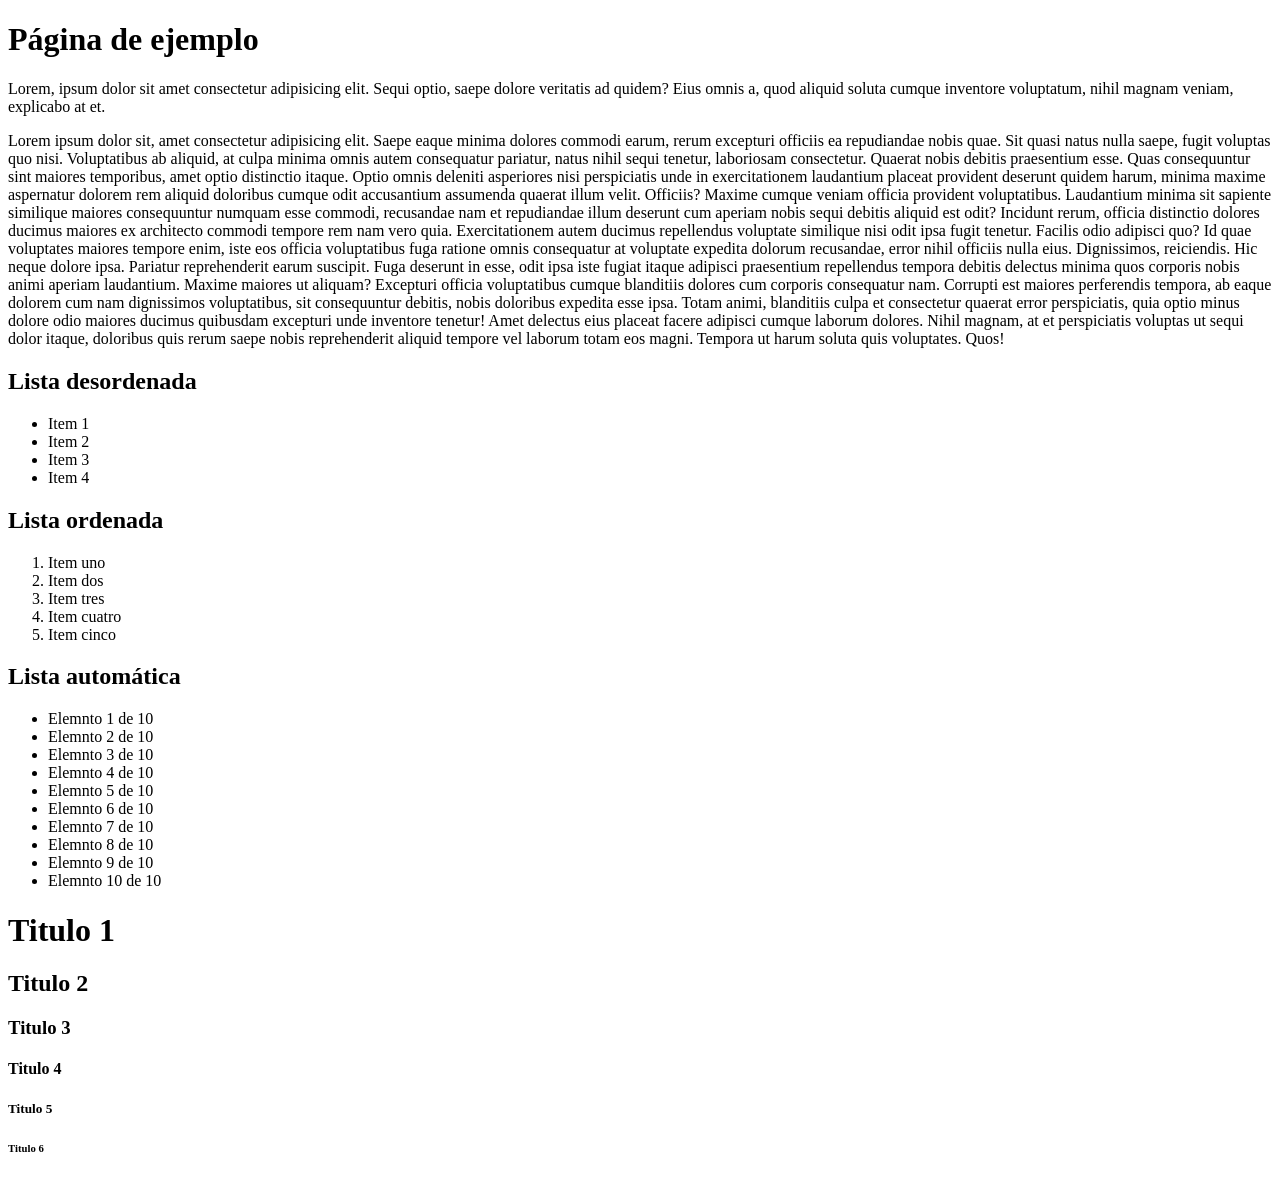
==== index.html @ 21dabe86 "index avanzado" ====
<!DOCTYPE html>
<html lang="es">
<head>
    <meta charset="UTF-8">
    <meta name="viewport" content="width=device-width, initial-scale=1.0">
    <title>Example HTML</title>
</head>
<body>
    <!-- hq ==> para hacer un título, el mas importante
                existe hasta el h6 
    -->
    <h1>Página de ejemplo</h1>
    <!-- p ==> etiqueta para definir un párrafo-->
    <!-- lorem ==> genera texto demo rápidamente-->
    <p>
        Lorem, ipsum dolor sit amet consectetur adipisicing elit. Sequi optio, saepe dolore veritatis ad quidem? Eius omnis a, quod aliquid soluta cumque inventore voluptatum, nihil magnam veniam, explicabo at et.
    </p>
    <p>
        <!-- lorem*10 ==> *10 genera el efecto por el multiplicador -->
        Lorem ipsum dolor sit, amet consectetur adipisicing elit. Saepe eaque minima dolores commodi earum, rerum excepturi officiis ea repudiandae nobis quae. Sit quasi natus nulla saepe, fugit voluptas quo nisi.
        Voluptatibus ab aliquid, at culpa minima omnis autem consequatur pariatur, natus nihil sequi tenetur, laboriosam consectetur. Quaerat nobis debitis praesentium esse. Quas consequuntur sint maiores temporibus, amet optio distinctio itaque.
        Optio omnis deleniti asperiores nisi perspiciatis unde in exercitationem laudantium placeat provident deserunt quidem harum, minima maxime aspernatur dolorem rem aliquid doloribus cumque odit accusantium assumenda quaerat illum velit. Officiis?
        Maxime cumque veniam officia provident voluptatibus. Laudantium minima sit sapiente similique maiores consequuntur numquam esse commodi, recusandae nam et repudiandae illum deserunt cum aperiam nobis sequi debitis aliquid est odit?
        Incidunt rerum, officia distinctio dolores ducimus maiores ex architecto commodi tempore rem nam vero quia. Exercitationem autem ducimus repellendus voluptate similique nisi odit ipsa fugit tenetur. Facilis odio adipisci quo?
        Id quae voluptates maiores tempore enim, iste eos officia voluptatibus fuga ratione omnis consequatur at voluptate expedita dolorum recusandae, error nihil officiis nulla eius. Dignissimos, reiciendis. Hic neque dolore ipsa.
        Pariatur reprehenderit earum suscipit. Fuga deserunt in esse, odit ipsa iste fugiat itaque adipisci praesentium repellendus tempora debitis delectus minima quos corporis nobis animi aperiam laudantium. Maxime maiores ut aliquam?
        Excepturi officia voluptatibus cumque blanditiis dolores cum corporis consequatur nam. Corrupti est maiores perferendis tempora, ab eaque dolorem cum nam dignissimos voluptatibus, sit consequuntur debitis, nobis doloribus expedita esse ipsa.
        Totam animi, blanditiis culpa et consectetur quaerat error perspiciatis, quia optio minus dolore odio maiores ducimus quibusdam excepturi unde inventore tenetur! Amet delectus eius placeat facere adipisci cumque laborum dolores.
        Nihil magnam, at et perspiciatis voluptas ut sequi dolor itaque, doloribus quis rerum saepe nobis reprehenderit aliquid tempore vel laborum totam eos magni. Tempora ut harum soluta quis voluptates. Quos!
    </p>
    <h2>Lista desordenada</h2>
    <!--ul>li*4 ==> se utiliza paraa crear una etiqueta dentro de otra-->
    <ul>
        <li>Item 1</li>
        <li>Item 2</li>
        <li>Item 3</li>
        <li>Item 4</li>
    </ul>
    <!-- h2+ol>li*5 ==> + sirve para crear etiquetas al mismo nivel, 
     una debajo de al otra-->
    <h2>Lista ordenada</h2>
    <ol>
        <li>Item uno</li>
        <li>Item dos</li>
        <li>Item tres</li>
        <li>Item cuatro</li>
        <li>Item cinco</li>
    </ol>
    <!-- h2{Lista automática}+illi*10{Elemento$}
     {} ==> se utilizan para agregar texto 
    $   => agrega im número desde 1 correlativo
    -->
    <h2>Lista automática</h2>
    <ul>
        <li>Elemnto 1 de 10 </li>
        <li>Elemnto 2 de 10 </li>
        <li>Elemnto 3 de 10 </li>
        <li>Elemnto 4 de 10 </li>
        <li>Elemnto 5 de 10 </li>
        <li>Elemnto 6 de 10 </li>
        <li>Elemnto 7 de 10 </li>
        <li>Elemnto 8 de 10 </li>
        <li>Elemnto 9 de 10 </li>
        <li>Elemnto 10 de 10 </li>
    </ul>
    <!-- h${Titulo $}*6 ==>  -->
    <h1>Titulo 1</h1>
    <h2>Titulo 2</h2>
    <h3>Titulo 3</h3>
    <h4>Titulo 4</h4>
    <h5>Titulo 5</h5>
    <h6>Titulo 6</h6>
</body>
</html>
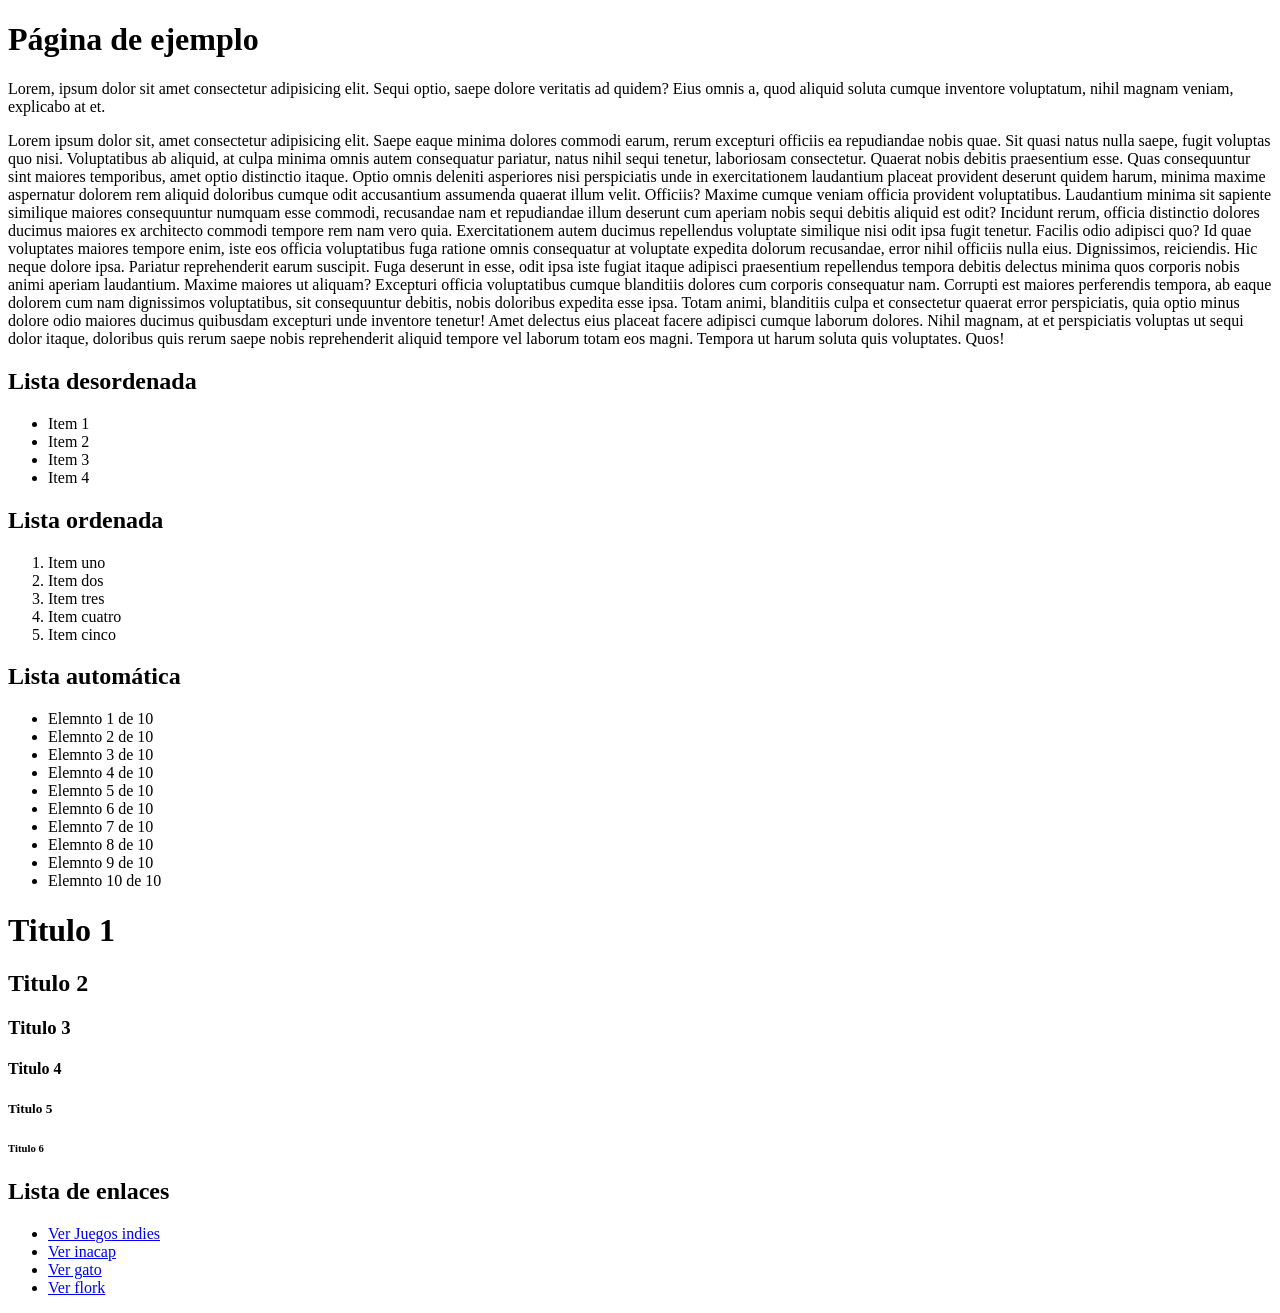
==== commit f6e5f210: "imagenes y productos añadidos" ====
--- a/index.html
+++ b/index.html
@@ -70,5 +70,13 @@
     <h4>Titulo 4</h4>
     <h5>Titulo 5</h5>
     <h6>Titulo 6</h6>
+
+    <h2>Lista de enlaces</h2>
+    <ul>
+        <li><a href="https://gamejolt.com/" target="_blank">Ver Juegos indies</a></li>
+        <li><a href="https://portal.inacap.cl/" target="_blank">Ver inacap</a></li>
+        <li><a href="productos/gato.html">Ver gato</a></li>
+        <li><a href="productos/flork.html">Ver flork</a></li>
+    </ul>
 </body>
 </html>
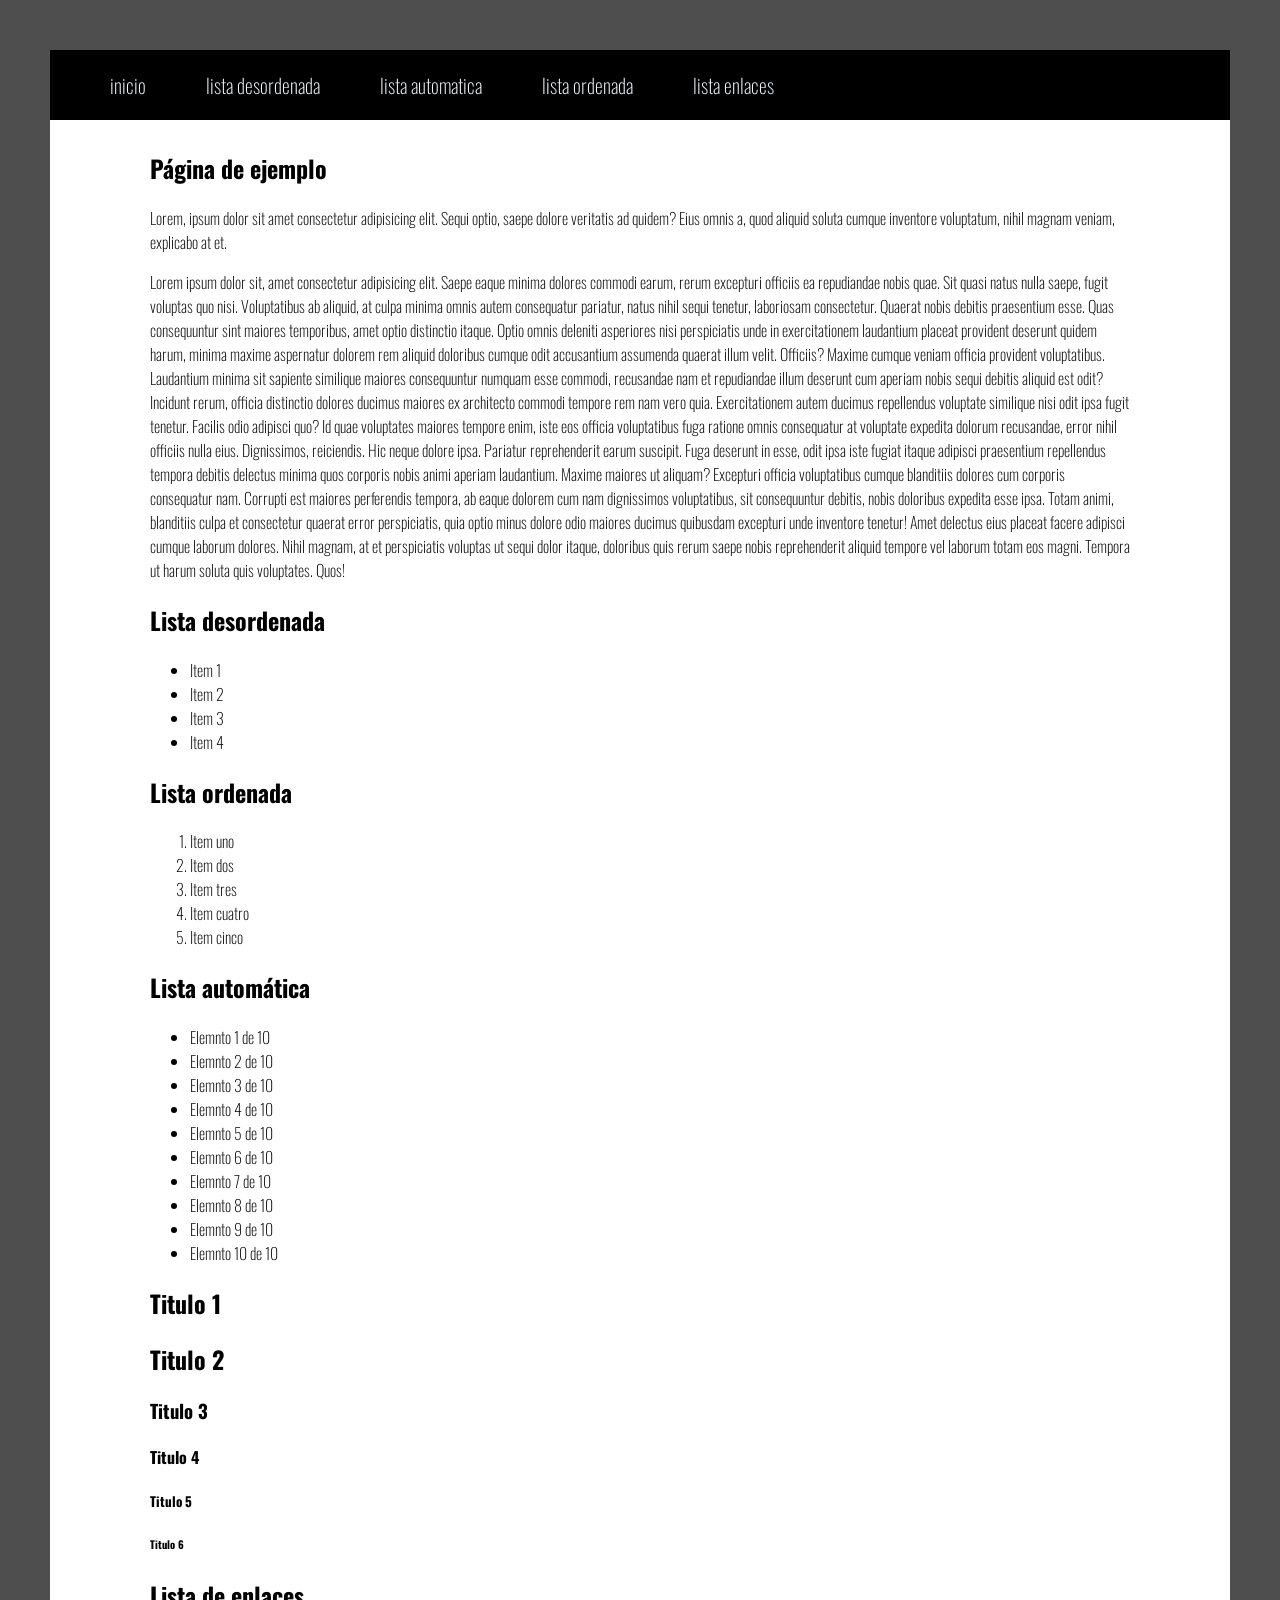
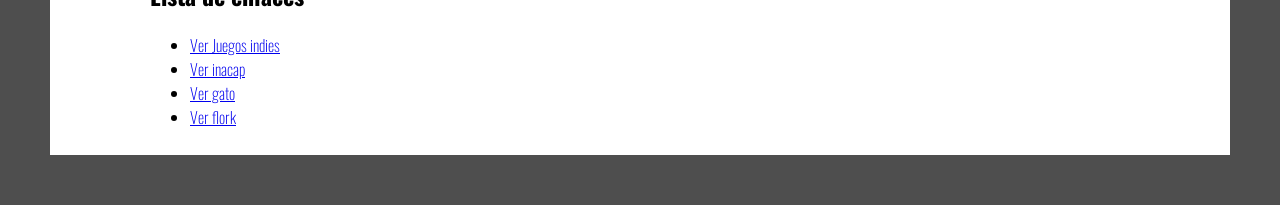
==== commit fe14833e: "Interfaz modificada" ====
--- a/index.html
+++ b/index.html
@@ -4,12 +4,30 @@
     <meta charset="UTF-8">
     <meta name="viewport" content="width=device-width, initial-scale=1.0">
     <title>Example HTML</title>
+    <link rel="stylesheet" href="css/style.css">
+    <link rel="preconnect" href="https://fonts.googleapis.com">
+    <link rel="preconnect" href="https://fonts.gstatic.com" crossorigin>
+    <link href="https://fonts.googleapis.com/css2?family=Oswald:wght@200..700&display=swap" rel="stylesheet">
 </head>
 <body>
-    <!-- hq ==> para hacer un título, el mas importante
+    <!-- header>nav>ul>li*4>a -->
+    <header>
+        <nav>
+            <ul>
+                <li><a href="#s1">inicio</a></li>
+                <li><a href="#ld">lista desordenada</a></li>
+                <li><a href="#la">lista automatica</a></li>
+                <li><a href="#lo">lista ordenada</a></li>
+                <li><a href="#le">lista enlaces</a></li>
+            </ul>
+        </nav>
+    </header>
+    <main>
+        <section>
+<!-- hq ==> para hacer un título, el mas importante
                 existe hasta el h6 
     -->
-    <h1>Página de ejemplo</h1>
+    <h1 id="s1">Página de ejemplo</h1>
     <!-- p ==> etiqueta para definir un párrafo-->
     <!-- lorem ==> genera texto demo rápidamente-->
     <p>
@@ -28,7 +46,9 @@
         Totam animi, blanditiis culpa et consectetur quaerat error perspiciatis, quia optio minus dolore odio maiores ducimus quibusdam excepturi unde inventore tenetur! Amet delectus eius placeat facere adipisci cumque laborum dolores.
         Nihil magnam, at et perspiciatis voluptas ut sequi dolor itaque, doloribus quis rerum saepe nobis reprehenderit aliquid tempore vel laborum totam eos magni. Tempora ut harum soluta quis voluptates. Quos!
     </p>
-    <h2>Lista desordenada</h2>
+        </section>
+        <section>
+<h2 id="ld">Lista desordenada</h2>
     <!--ul>li*4 ==> se utiliza paraa crear una etiqueta dentro de otra-->
     <ul>
         <li>Item 1</li>
@@ -38,7 +58,7 @@
     </ul>
     <!-- h2+ol>li*5 ==> + sirve para crear etiquetas al mismo nivel, 
      una debajo de al otra-->
-    <h2>Lista ordenada</h2>
+    <h2 id="lo">Lista ordenada</h2>
     <ol>
         <li>Item uno</li>
         <li>Item dos</li>
@@ -50,7 +70,7 @@
      {} ==> se utilizan para agregar texto 
     $   => agrega im número desde 1 correlativo
     -->
-    <h2>Lista automática</h2>
+    <h2 id="la">Lista automática</h2>
     <ul>
         <li>Elemnto 1 de 10 </li>
         <li>Elemnto 2 de 10 </li>
@@ -71,12 +91,14 @@
     <h5>Titulo 5</h5>
     <h6>Titulo 6</h6>
 
-    <h2>Lista de enlaces</h2>
+    <h2 id="le">Lista de enlaces</h2>
     <ul>
         <li><a href="https://gamejolt.com/" target="_blank">Ver Juegos indies</a></li>
         <li><a href="https://portal.inacap.cl/" target="_blank">Ver inacap</a></li>
         <li><a href="productos/gato.html">Ver gato</a></li>
         <li><a href="productos/flork.html">Ver flork</a></li>
     </ul>
+        </section>
+    </main>
 </body>
 </html>
--- a/css/style.css
+++ b/css/style.css
@@ -0,0 +1,34 @@
+body{
+    background-color: rgb(78, 78, 78);
+    margin: 50px;
+    font-family: "Oswald", sans-serif;
+  font-optical-sizing: auto;
+  font-weight: 100;
+  font-style: normal;
+}
+header{
+    background-color: black;
+}
+nav li:hover{
+    background-color: gray;
+}
+main{
+    background-color: white;
+    margin: 0px;
+    padding: 10px 100px;
+
+}
+nav li{
+    padding: 20px;
+}
+nav ul{
+    display: flex;
+    gap: 20px;
+    list-style: none;
+    margin: 0px;
+}
+nav a{
+    text-decoration: none;
+    color: aliceblue;
+    font-size: 20px;
+}
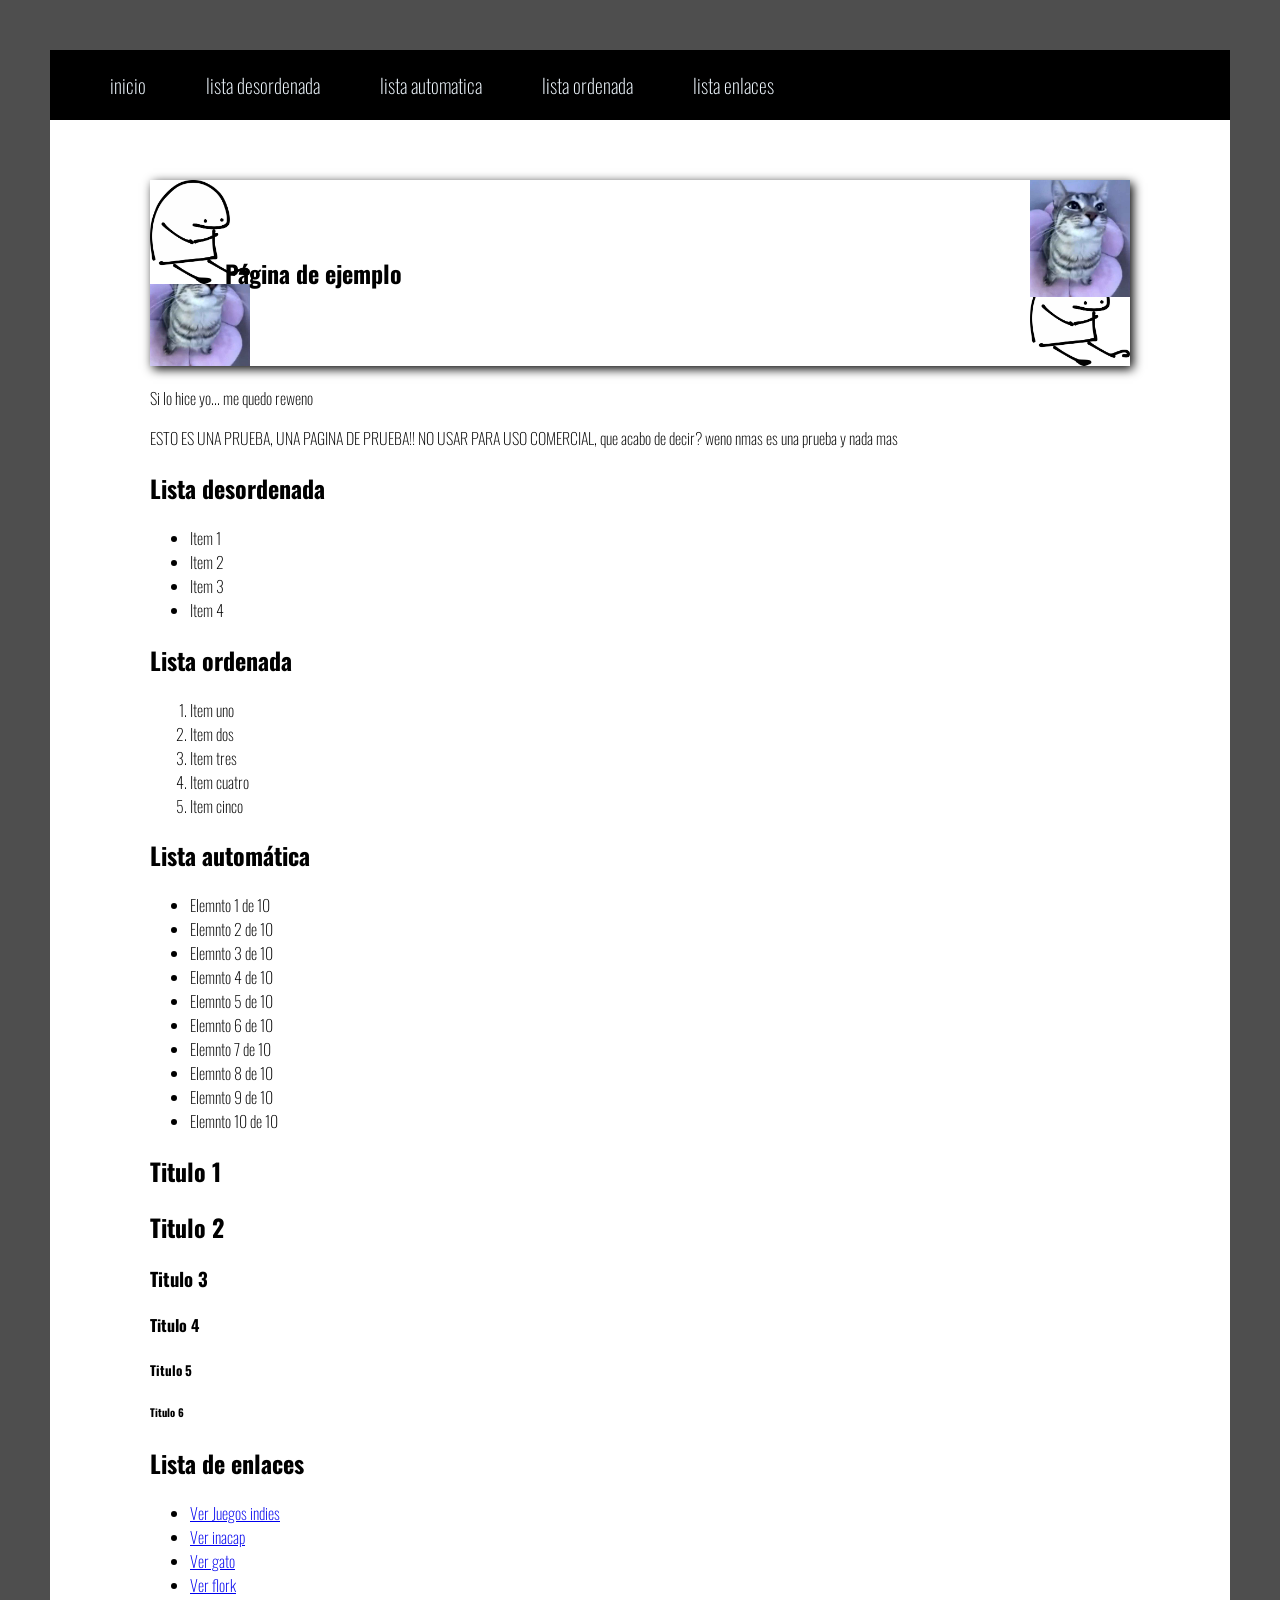
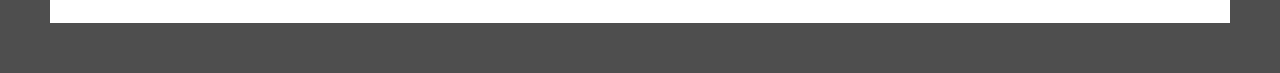
==== commit c725ac46: "Interfaz modificada3" ====
--- a/index.html
+++ b/index.html
@@ -31,20 +31,11 @@
     <!-- p ==> etiqueta para definir un párrafo-->
     <!-- lorem ==> genera texto demo rápidamente-->
     <p>
-        Lorem, ipsum dolor sit amet consectetur adipisicing elit. Sequi optio, saepe dolore veritatis ad quidem? Eius omnis a, quod aliquid soluta cumque inventore voluptatum, nihil magnam veniam, explicabo at et.
+        Si lo hice yo... me quedo reweno
     </p>
     <p>
         <!-- lorem*10 ==> *10 genera el efecto por el multiplicador -->
-        Lorem ipsum dolor sit, amet consectetur adipisicing elit. Saepe eaque minima dolores commodi earum, rerum excepturi officiis ea repudiandae nobis quae. Sit quasi natus nulla saepe, fugit voluptas quo nisi.
-        Voluptatibus ab aliquid, at culpa minima omnis autem consequatur pariatur, natus nihil sequi tenetur, laboriosam consectetur. Quaerat nobis debitis praesentium esse. Quas consequuntur sint maiores temporibus, amet optio distinctio itaque.
-        Optio omnis deleniti asperiores nisi perspiciatis unde in exercitationem laudantium placeat provident deserunt quidem harum, minima maxime aspernatur dolorem rem aliquid doloribus cumque odit accusantium assumenda quaerat illum velit. Officiis?
-        Maxime cumque veniam officia provident voluptatibus. Laudantium minima sit sapiente similique maiores consequuntur numquam esse commodi, recusandae nam et repudiandae illum deserunt cum aperiam nobis sequi debitis aliquid est odit?
-        Incidunt rerum, officia distinctio dolores ducimus maiores ex architecto commodi tempore rem nam vero quia. Exercitationem autem ducimus repellendus voluptate similique nisi odit ipsa fugit tenetur. Facilis odio adipisci quo?
-        Id quae voluptates maiores tempore enim, iste eos officia voluptatibus fuga ratione omnis consequatur at voluptate expedita dolorum recusandae, error nihil officiis nulla eius. Dignissimos, reiciendis. Hic neque dolore ipsa.
-        Pariatur reprehenderit earum suscipit. Fuga deserunt in esse, odit ipsa iste fugiat itaque adipisci praesentium repellendus tempora debitis delectus minima quos corporis nobis animi aperiam laudantium. Maxime maiores ut aliquam?
-        Excepturi officia voluptatibus cumque blanditiis dolores cum corporis consequatur nam. Corrupti est maiores perferendis tempora, ab eaque dolorem cum nam dignissimos voluptatibus, sit consequuntur debitis, nobis doloribus expedita esse ipsa.
-        Totam animi, blanditiis culpa et consectetur quaerat error perspiciatis, quia optio minus dolore odio maiores ducimus quibusdam excepturi unde inventore tenetur! Amet delectus eius placeat facere adipisci cumque laborum dolores.
-        Nihil magnam, at et perspiciatis voluptas ut sequi dolor itaque, doloribus quis rerum saepe nobis reprehenderit aliquid tempore vel laborum totam eos magni. Tempora ut harum soluta quis voluptates. Quos!
+        ESTO ES UNA PRUEBA, UNA PAGINA DE PRUEBA!! NO USAR PARA USO COMERCIAL, que acabo de decir? weno nmas es una prueba y nada mas
     </p>
         </section>
         <section>
--- a/css/style.css
+++ b/css/style.css
@@ -6,12 +6,15 @@
   font-weight: 100;
   font-style: normal;
 }
+
 header{
     background-color: black;
 }
+
 nav li:hover{
     background-color: gray;
 }
+
 main{
     background-color: white;
     margin: 0px;
@@ -19,7 +22,7 @@
 
 }
 nav li{
-    padding: 20px;
+    padding: 0px;
 }
 nav ul{
     display: flex;
@@ -31,4 +34,22 @@
     text-decoration: none;
     color: aliceblue;
     font-size: 20px;
+}
+nav a:hover{
+    color: rgb(0, 0, 0);
+}
+
+nav a {
+    display: block;
+    padding: 20px;
+}
+
+#s1{
+    margin-top: 50px;
+    background-image: url('../images/flork.jpg'),url('../images/gato.jpg'),url('../images/flork.jpg'),url('../images/gato.jpg');
+    background-position: top left,top right,bottom right,bottom left;
+    background-size: 100px;
+    background-repeat: no-repeat;
+    padding: 75px;
+    box-shadow: 3px 3px 10px;
 }
